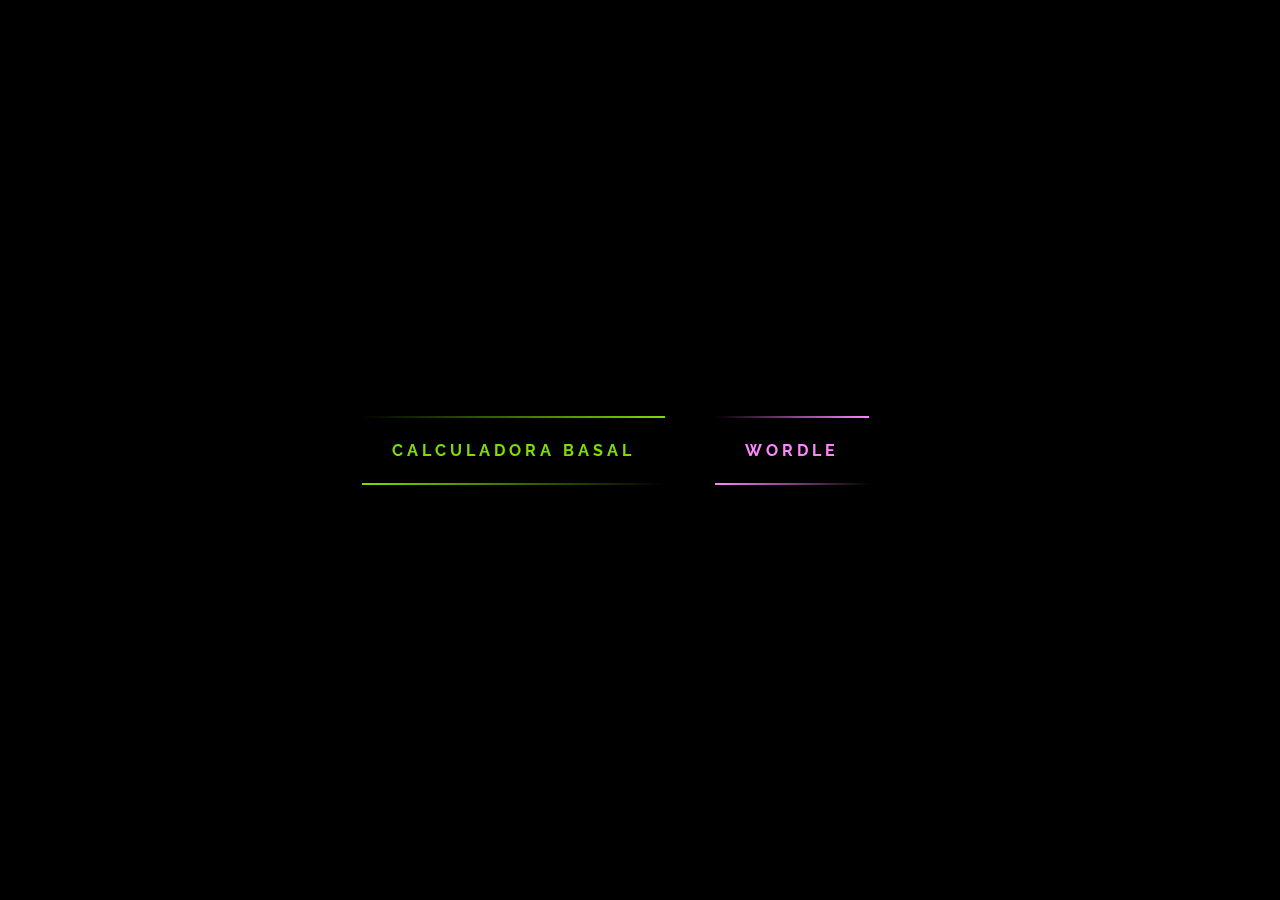
==== index.html @ 8e929a62 "Wordle" ====
<!DOCTYPE html>
<html lang="en">
  <head>
    <meta charset="UTF-8" />
    <meta name="viewport" content="width=device-width, initial-scale=1.0" />
    <title>Leticia Rodas</title>
    <link
      rel="stylesheet"
      href="https://cdnjs.cloudflare.com/ajax/libs/font-awesome/5.15.3/css/all.min.css"
    />

    <style>
      @import url("https://fonts.googleapis.com/css2?family=Raleway:wght@400;700&display=swap");

      * {
        margin: 0;
        padding: 0;
        box-sizing: border-box;
      }

      body {
        display: flex;
        justify-content: center;
        align-items: center;
        height: 100vh;
        background: #000000;
        font-family: "Raleway", sans-serif;
        font-weight: bold;
      }

      a {
        position: relative;
        display: inline-block;
        padding: 25px 30px;
        margin: 40px 0;
        color: #03e9f4;
        text-decoration: none;
        text-transform: uppercase;
        transition: 0.5s;
        letter-spacing: 4px;
        overflow: hidden;
        margin-right: 50px;
      }

      a:hover {
        background: #03e9f4;
        color: #050801;
        box-shadow: 0 0 5px #03e9f4, 0 0 25px #03e9f4, 0 0 50px #03e9f4,
          0 0 200px #03e9f4;
        -webkit-box-reflect: below 1px linear-gradient(transparent, #0005);
      }

      a:nth-child(1) {
        filter: hue-rotate(270deg);
      }

      a:nth-child(2) {
        filter: hue-rotate(110deg);
      }

      a span {
        position: absolute;
        display: block;
      }

      a span:nth-child(1) {
        top: 0;
        left: 0;
        width: 100%;
        height: 2px;
        background: linear-gradient(90deg, transparent, #03e9f4);
        animation: animate1 1s linear infinite;
      }

      @keyframes animate1 {
        0% {
          left: -100%;
        }

        50%,
        100% {
          left: 100%;
        }
      }

      a span:nth-child(2) {
        top: -100%;
        right: 0;
        width: 2px;
        height: 100%;
        background: linear-gradient(180deg, transparent, #03e9f4);
        animation: animate2 1s linear infinite;
        animation-delay: 0.25s;
      }

      @keyframes animate2 {
        0% {
          top: -100%;
        }

        50%,
        100% {
          top: 100%;
        }
      }

      a span:nth-child(3) {
        bottom: 0;
        right: 0;
        width: 100%;
        height: 2px;
        background: linear-gradient(270deg, transparent, #03e9f4);
        animation: animate3 1s linear infinite;
        animation-delay: 0.5s;
      }

      @keyframes animate3 {
        0% {
          right: -100%;
        }

        50%,
        100% {
          right: 100%;
        }
      }

      a span:nth-child(4) {
        bottom: -100%;
        left: 0;
        width: 2px;
        height: 100%;
        background: linear-gradient(360deg, transparent, #03e9f4);
        animation: animate4 1s linear infinite;
        animation-delay: 0.75s;
      }

      @keyframes animate4 {
        0% {
          bottom: -100%;
        }

        50%,
        100% {
          bottom: 100%;
        }
      }

      /* -- External Social Link CSS Styles -- */

      #source-link {
        top: 120px;
      }

      #source-link > i {
        color: rgb(94, 106, 210);
      }

      #yt-link {
        top: 65px;
      }

      #yt-link > i {
        color: rgb(219, 31, 106);
      }

      #Fund-link {
        top: 10px;
      }

      #Fund-link > i {
        color: rgb(255, 251, 0);
      }

      .meta-link {
        align-items: center;
        backdrop-filter: blur(3px);
        background-color: rgba(255, 255, 255, 0.05);
        border: 1px solid rgba(255, 255, 255, 0.1);
        border-radius: 6px;
        box-shadow: 2px 2px 2px rgba(0, 0, 0, 0.1);
        cursor: pointer;
        display: inline-flex;
        gap: 5px;
        left: 10px;
        padding: 10px 20px;
        position: fixed;
        text-decoration: none;
        transition: background-color 600ms, border-color 600ms;
        z-index: 10000;
      }

      .meta-link:hover {
        background-color: rgba(255, 255, 255, 0.1);
        border: 1px solid rgba(255, 255, 255, 0.2);
      }

      .meta-link > i,
      .meta-link > span {
        height: 20px;
        line-height: 20px;
      }

      .meta-link > span {
        color: white;
        font-family: "Rubik", sans-serif;
        transition: color 600ms;
      }
    </style>
  </head>

  <body>
    <a href="https://marileeh7.github.io/Calculadora-de-Hidratacion-Basal/">
      <span></span><span></span> <span></span><span></span>
      Calculadora Basal
    </a>
    <a href="./WORDLE_PRINCIPAL.html">
      <span></span><span></span> <span></span><span></span>
      WORDLE
    </a>
  </body>
</html>
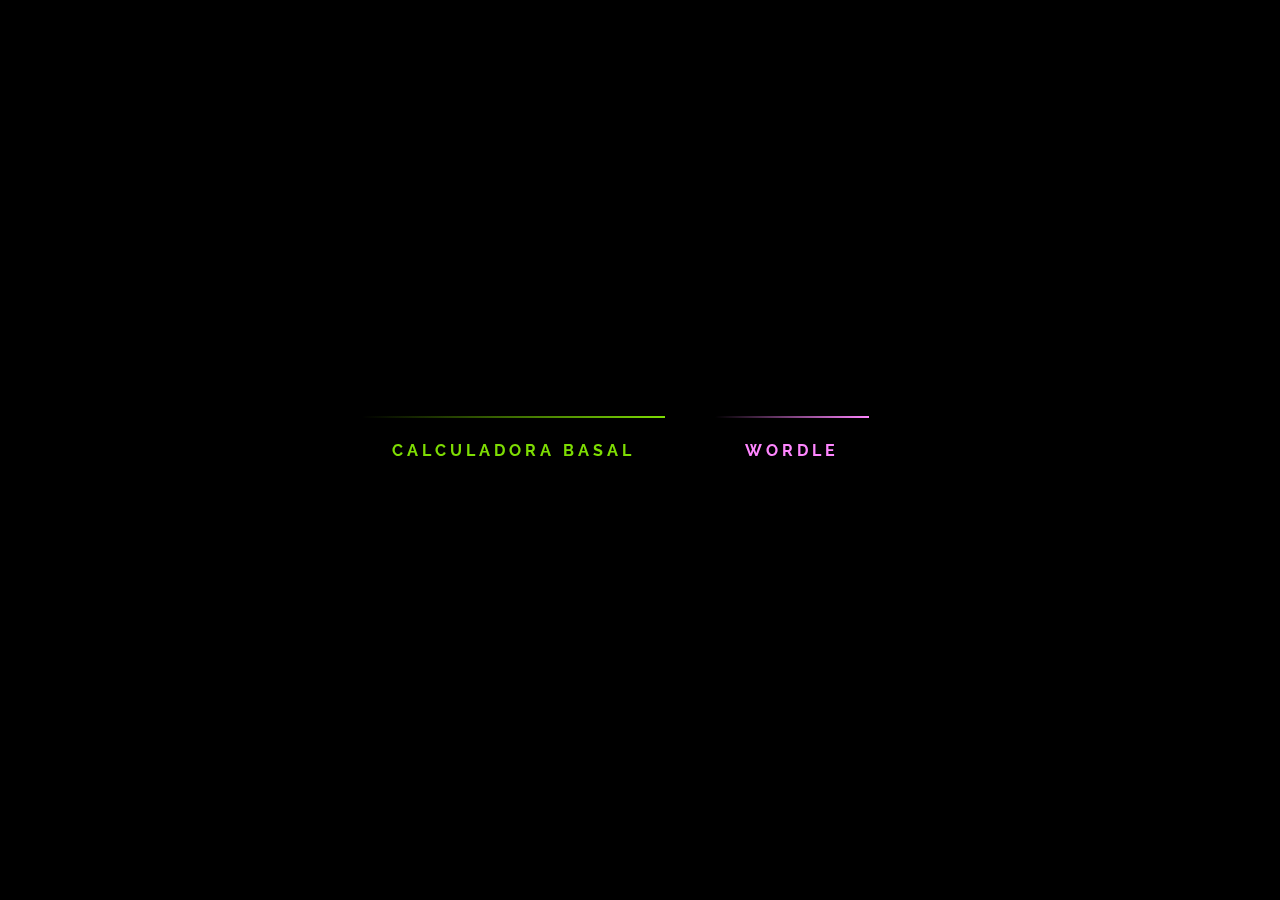
==== commit 0b6e44f1: "Update index.html" ====
--- a/index.html
+++ b/index.html
@@ -1,4 +1,4 @@
-<!DOCTYPE html>
+ <!DOCTYPE html>
 <html lang="en">
   <head>
     <meta charset="UTF-8" />
@@ -85,36 +85,108 @@
 
       a span:nth-child(2) {
         top: -100%;
-        right: 0;
-        width: 2px;
-        height: 100%;
-        background: linear-gradient(180deg, transparent, #03e9f4);
-        animation: animate2 1s linear infinite;
-        animation-delay: 0.25s;
-      }
-
-      @keyframes animate2 {
+        right
+
+Copilot
+Aquí tienes el código HTML con estilos para que sea responsive:
+
+HTML
+
+<!DOCTYPE html>
+<html lang="en">
+  <head>
+    <meta charset="UTF-8" />
+    <meta name="viewport" content="width=device-width, initial-scale=1.0" />
+    <title>Leticia Rodas</title>
+    <link
+      rel="stylesheet"
+      href="https://cdnjs.cloudflare.com/ajax/libs/font-awesome/5.15.3/css/all.min.css"
+    />
+
+    <style>
+      @import url("https://fonts.googleapis.com/css2?family=Raleway:wght@400;700&display=swap");
+
+      * {
+        margin: 0;
+        padding: 0;
+        box-sizing: border-box;
+      }
+
+      body {
+        display: flex;
+        justify-content: center;
+        align-items: center;
+        min-height: 100vh;
+        background: #000000;
+        font-family: "Raleway", sans-serif;
+        font-weight: bold;
+      }
+
+      a {
+        position: relative;
+        display: inline-block;
+        padding: 25px 30px;
+        margin: 40px 0;
+        color: #03e9f4;
+        text-decoration: none;
+        text-transform: uppercase;
+        transition: 0.5s;
+        letter-spacing: 4px;
+        overflow: hidden;
+        margin-right: 50px;
+      }
+
+      a:hover {
+        background: #03e9f4;
+        color: #050801;
+        box-shadow: 0 0 5px #03e9f4, 0 0 25px #03e9f4, 0 0 50px #03e9f4,
+          0 0 200px #03e9f4;
+        -webkit-box-reflect: below 1px linear-gradient(transparent, #0005);
+      }
+
+      a:nth-child(1) {
+        filter: hue-rotate(270deg);
+      }
+
+      a:nth-child(2) {
+        filter: hue-rotate(110deg);
+      }
+
+      a span {
+        position: absolute;
+        display: block;
+      }
+
+      a span:nth-child(1) {
+        top: 0;
+        left: 0;
+        width: 100%;
+        height: 2px;
+        background: linear-gradient(90deg, transparent, #03e9f4);
+        animation: animate1 1s linear infinite;
+      }
+
+      @keyframes animate1 {
         0% {
-          top: -100%;
+          left: -100%;
         }
 
         50%,
         100% {
-          top: 100%;
-        }
-      }
-
-      a span:nth-child(3) {
-        bottom: 0;
+          left: 100%;
+        }
+      }
+
+      a span:nth-child(2) {
+        top: -100%;
         right: 0;
         width: 100%;
         height: 2px;
-        background: linear-gradient(270deg, transparent, #03e9f4);
-        animation: animate3 1s linear infinite;
-        animation-delay: 0.5s;
-      }
-
-      @keyframes animate3 {
+        background: linear-gradient(90deg, #03e9f4, transparent);
+        animation: animate2 1s linear infinite;
+      }
+
+      @keyframes animate2 {
         0% {
           right: -100%;
         }
@@ -124,99 +196,18 @@
           right: 100%;
         }
       }
-
-      a span:nth-child(4) {
-        bottom: -100%;
-        left: 0;
-        width: 2px;
-        height: 100%;
-        background: linear-gradient(360deg, transparent, #03e9f4);
-        animation: animate4 1s linear infinite;
-        animation-delay: 0.75s;
-      }
-
-      @keyframes animate4 {
-        0% {
-          bottom: -100%;
-        }
-
-        50%,
-        100% {
-          bottom: 100%;
-        }
-      }
-
-      /* -- External Social Link CSS Styles -- */
-
-      #source-link {
-        top: 120px;
-      }
-
-      #source-link > i {
-        color: rgb(94, 106, 210);
-      }
-
-      #yt-link {
-        top: 65px;
-      }
-
-      #yt-link > i {
-        color: rgb(219, 31, 106);
-      }
-
-      #Fund-link {
-        top: 10px;
-      }
-
-      #Fund-link > i {
-        color: rgb(255, 251, 0);
-      }
-
-      .meta-link {
-        align-items: center;
-        backdrop-filter: blur(3px);
-        background-color: rgba(255, 255, 255, 0.05);
-        border: 1px solid rgba(255, 255, 255, 0.1);
-        border-radius: 6px;
-        box-shadow: 2px 2px 2px rgba(0, 0, 0, 0.1);
-        cursor: pointer;
-        display: inline-flex;
-        gap: 5px;
-        left: 10px;
-        padding: 10px 20px;
-        position: fixed;
-        text-decoration: none;
-        transition: background-color 600ms, border-color 600ms;
-        z-index: 10000;
-      }
-
-      .meta-link:hover {
-        background-color: rgba(255, 255, 255, 0.1);
-        border: 1px solid rgba(255, 255, 255, 0.2);
-      }
-
-      .meta-link > i,
-      .meta-link > span {
-        height: 20px;
-        line-height: 20px;
-      }
-
-      .meta-link > span {
-        color: white;
-        font-family: "Rubik", sans-serif;
-        transition: color 600ms;
-      }
     </style>
   </head>
-
   <body>
-    <a href="https://marileeh7.github.io/Calculadora-de-Hidratacion-Basal/">
-      <span></span><span></span> <span></span><span></span>
-      Calculadora Basal
+     <a href="https://marileeh7.github.io/Calculadora-de-Hidratacion-Basal/">
+      <span></span>
+      <span></span>
+       Calculadora Basal
     </a>
     <a href="./WORDLE_PRINCIPAL.html">
-      <span></span><span></span> <span></span><span></span>
-      WORDLE
+      <span></span>
+      <span></span>
+      Wordle
     </a>
   </body>
 </html>
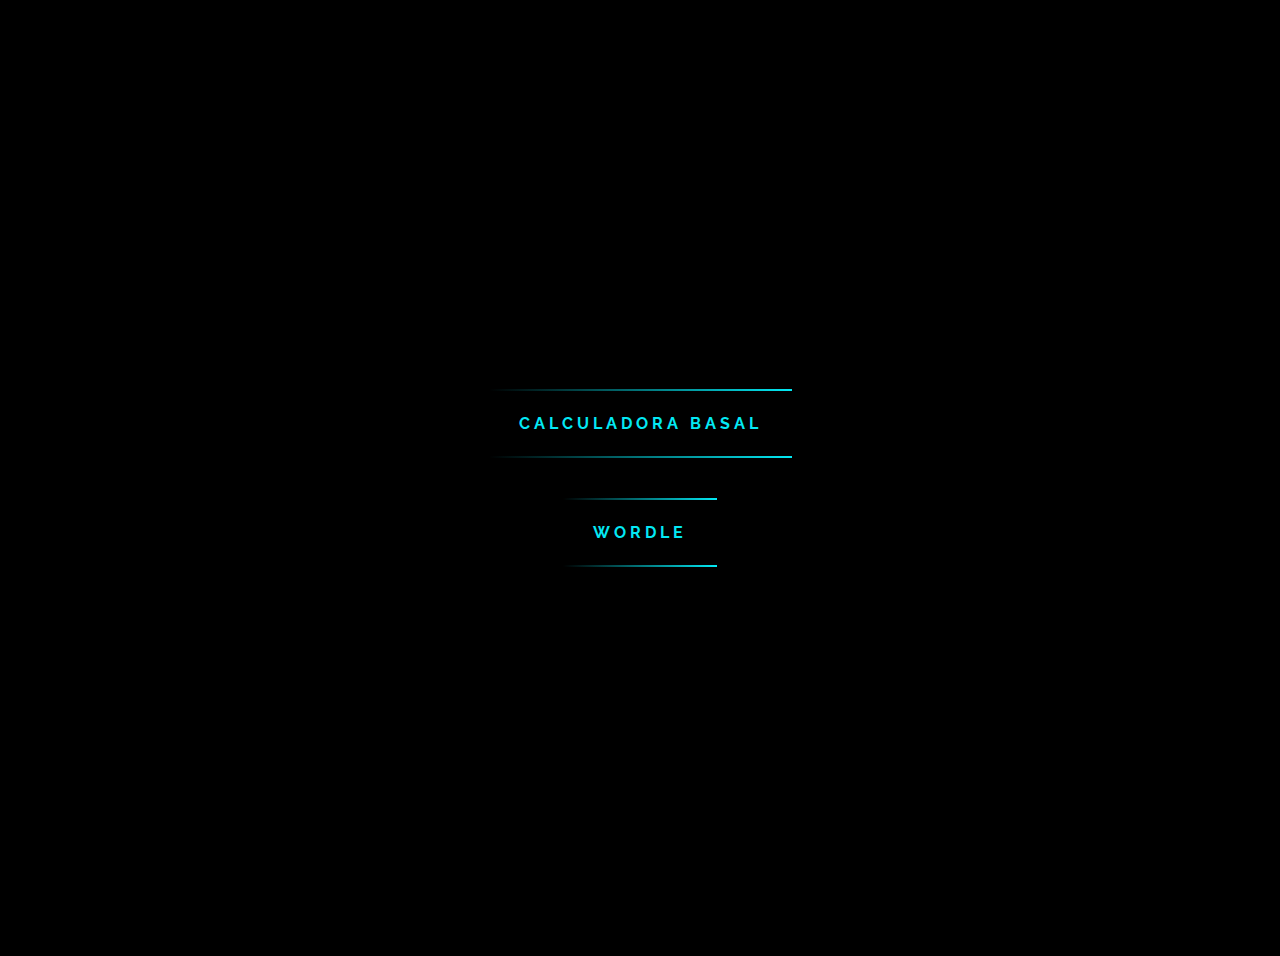
==== commit 07e503eb: "Update index.html" ====
--- a/index.html
+++ b/index.html
@@ -1,213 +1,75 @@
- <!DOCTYPE html>
-<html lang="en">
-  <head>
-    <meta charset="UTF-8" />
-    <meta name="viewport" content="width=device-width, initial-scale=1.0" />
-    <title>Leticia Rodas</title>
-    <link
-      rel="stylesheet"
-      href="https://cdnjs.cloudflare.com/ajax/libs/font-awesome/5.15.3/css/all.min.css"
-    />
-
-    <style>
-      @import url("https://fonts.googleapis.com/css2?family=Raleway:wght@400;700&display=swap");
-
-      * {
-        margin: 0;
-        padding: 0;
-        box-sizing: border-box;
-      }
-
-      body {
-        display: flex;
-        justify-content: center;
-        align-items: center;
-        height: 100vh;
-        background: #000000;
-        font-family: "Raleway", sans-serif;
-        font-weight: bold;
-      }
-
-      a {
-        position: relative;
-        display: inline-block;
-        padding: 25px 30px;
-        margin: 40px 0;
-        color: #03e9f4;
-        text-decoration: none;
-        text-transform: uppercase;
-        transition: 0.5s;
-        letter-spacing: 4px;
-        overflow: hidden;
-        margin-right: 50px;
-      }
-
-      a:hover {
-        background: #03e9f4;
-        color: #050801;
-        box-shadow: 0 0 5px #03e9f4, 0 0 25px #03e9f4, 0 0 50px #03e9f4,
-          0 0 200px #03e9f4;
-        -webkit-box-reflect: below 1px linear-gradient(transparent, #0005);
-      }
-
-      a:nth-child(1) {
-        filter: hue-rotate(270deg);
-      }
-
-      a:nth-child(2) {
-        filter: hue-rotate(110deg);
-      }
-
-      a span {
-        position: absolute;
-        display: block;
-      }
-
-      a span:nth-child(1) {
-        top: 0;
-        left: 0;
-        width: 100%;
-        height: 2px;
-        background: linear-gradient(90deg, transparent, #03e9f4);
-        animation: animate1 1s linear infinite;
-      }
-
-      @keyframes animate1 {
-        0% {
-          left: -100%;
-        }
-
-        50%,
-        100% {
-          left: 100%;
-        }
-      }
-
-      a span:nth-child(2) {
-        top: -100%;
-        right
-
-Copilot
-Aquí tienes el código HTML con estilos para que sea responsive:
-
-HTML
-
 <!DOCTYPE html>
 <html lang="en">
-  <head>
-    <meta charset="UTF-8" />
-    <meta name="viewport" content="width=device-width, initial-scale=1.0" />
-    <title>Leticia Rodas</title>
-    <link
-      rel="stylesheet"
-      href="https://cdnjs.cloudflare.com/ajax/libs/font-awesome/5.15.3/css/all.min.css"
-    />
-
-    <style>
-      @import url("https://fonts.googleapis.com/css2?family=Raleway:wght@400;700&display=swap");
-
-      * {
-        margin: 0;
-        padding: 0;
-        box-sizing: border-box;
-      }
-
-      body {
-        display: flex;
-        justify-content: center;
-        align-items: center;
-        min-height: 100vh;
-        background: #000000;
-        font-family: "Raleway", sans-serif;
-        font-weight: bold;
-      }
-
-      a {
-        position: relative;
-        display: inline-block;
-        padding: 25px 30px;
-        margin: 40px 0;
-        color: #03e9f4;
-        text-decoration: none;
-        text-transform: uppercase;
-        transition: 0.5s;
-        letter-spacing: 4px;
-        overflow: hidden;
-        margin-right: 50px;
-      }
-
-      a:hover {
-        background: #03e9f4;
-        color: #050801;
-        box-shadow: 0 0 5px #03e9f4, 0 0 25px #03e9f4, 0 0 50px #03e9f4,
-          0 0 200px #03e9f4;
-        -webkit-box-reflect: below 1px linear-gradient(transparent, #0005);
-      }
-
-      a:nth-child(1) {
-        filter: hue-rotate(270deg);
-      }
-
-      a:nth-child(2) {
-        filter: hue-rotate(110deg);
-      }
-
-      a span {
-        position: absolute;
-        display: block;
-      }
-
-      a span:nth-child(1) {
-        top: 0;
-        left: 0;
-        width: 100%;
-        height: 2px;
-        background: linear-gradient(90deg, transparent, #03e9f4);
-        animation: animate1 1s linear infinite;
-      }
-
-      @keyframes animate1 {
-        0% {
-          left: -100%;
-        }
-
-        50%,
-        100% {
-          left: 100%;
-        }
-      }
-
-      a span:nth-child(2) {
-        top: -100%;
-        right: 0;
-        width: 100%;
-        height: 2px;
-        background: linear-gradient(90deg, #03e9f4, transparent);
-        animation: animate2 1s linear infinite;
-      }
-
-      @keyframes animate2 {
-        0% {
-          right: -100%;
-        }
-
-        50%,
-        100% {
-          right: 100%;
-        }
-      }
-    </style>
-  </head>
-  <body>
-     <a href="https://marileeh7.github.io/Calculadora-de-Hidratacion-Basal/">
-      <span></span>
-      <span></span>
-       Calculadora Basal
-    </a>
-    <a href="./WORDLE_PRINCIPAL.html">
-      <span></span>
-      <span></span>
-      Wordle
-    </a>
-  </body>
+<head>
+  <meta charset="UTF-8" />
+  <meta name="viewport" content="width=device-width, initial-scale=1.0" />
+  <title>Leticia Rodas</title>
+  <link rel="stylesheet" href="https://cdnjs.cloudflare.com/ajax/libs/font-awesome/5.15.3/css/all.min.css" />
+  <style>
+    @import url("https://fonts.googleapis.com/css2?family=Raleway:wght@400;700&display=swap");
+    body {
+      display: flex;
+      flex-direction: column;
+      justify-content: center;
+      align-items: center;
+      min-height: 100vh;
+      background: #000;
+      font-family: "Raleway", sans-serif;
+      font-weight: bold;
+      padding: 20px;
+      text-align: center;
+    }
+    a {
+      position: relative;
+      display: inline-block;
+      padding: 25px 30px;
+      margin: 20px;
+      color: #03e9f4;
+      text-decoration: none;
+      text-transform: uppercase;
+      transition: 0.5s;
+      letter-spacing: 4px;
+      overflow: hidden;
+    }
+    a:hover {
+      background: #03e9f4;
+      color: #050801;
+      box-shadow: 0 0 5px #03e9f4, 0 0 25px #03e9f4, 0 0 50px #03e9f4, 0 0 200px #03e9f4;
+    }
+    a span {
+      position: absolute;
+      display: block;
+    }
+    a span:nth-child(1), a span:nth-child(2) {
+      top: 0;
+      left: 0;
+      right: 0;
+      bottom: 0;
+      height: 2px;
+      background: linear-gradient(90deg, transparent, #03e9f4);
+      animation: animate 1s linear infinite;
+    }
+    a span:nth-child(2) {
+      top: auto;
+      bottom: 0;
+      animation-direction: reverse;
+    }
+    @keyframes animate {
+      0% { transform: translateX(-100%); }
+      50%, 100% { transform: translateX(100%); }
+    }
+  </style>
+</head>
+<body>
+  <a href="https://marileeh7.github.io/Calculadora-de-Hidratacion-Basal/">
+    <span></span>
+    <span></span>
+    Calculadora Basal
+  </a>
+  <a href="./WORDLE_PRINCIPAL.html">
+    <span></span>
+    <span></span>
+    Wordle
+  </a>
+</body>
 </html>
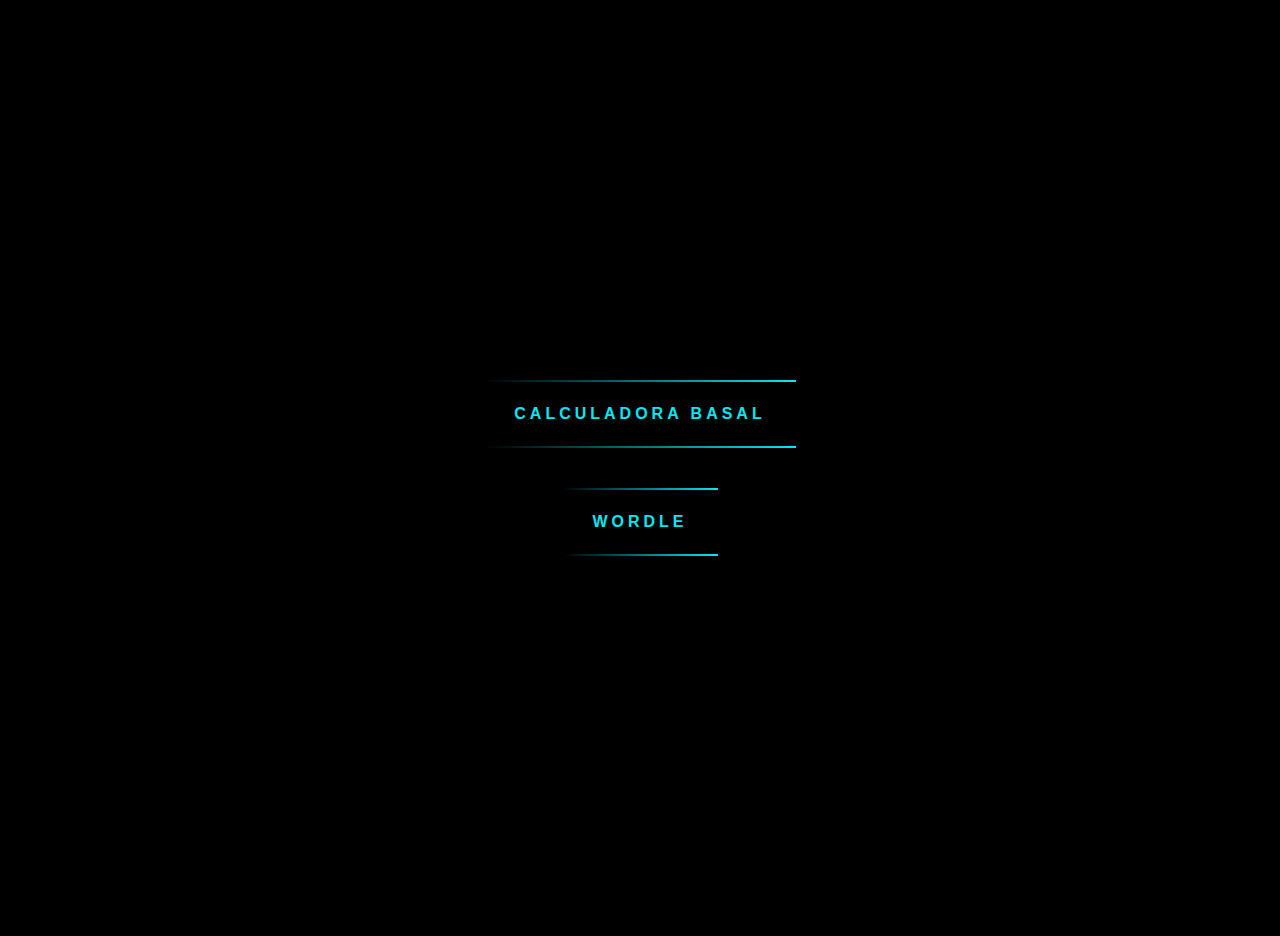
==== commit 1e2e88ee: "Update index.html" ====
--- a/index.html
+++ b/index.html
@@ -14,9 +14,9 @@
       align-items: center;
       min-height: 100vh;
       background: #000;
-      font-family: "Raleway", sans-serif;
+      font-family: "Montserrat", sans-serif;
       font-weight: bold;
-      padding: 20px;
+      padding: 10px;
       text-align: center;
     }
     a {
